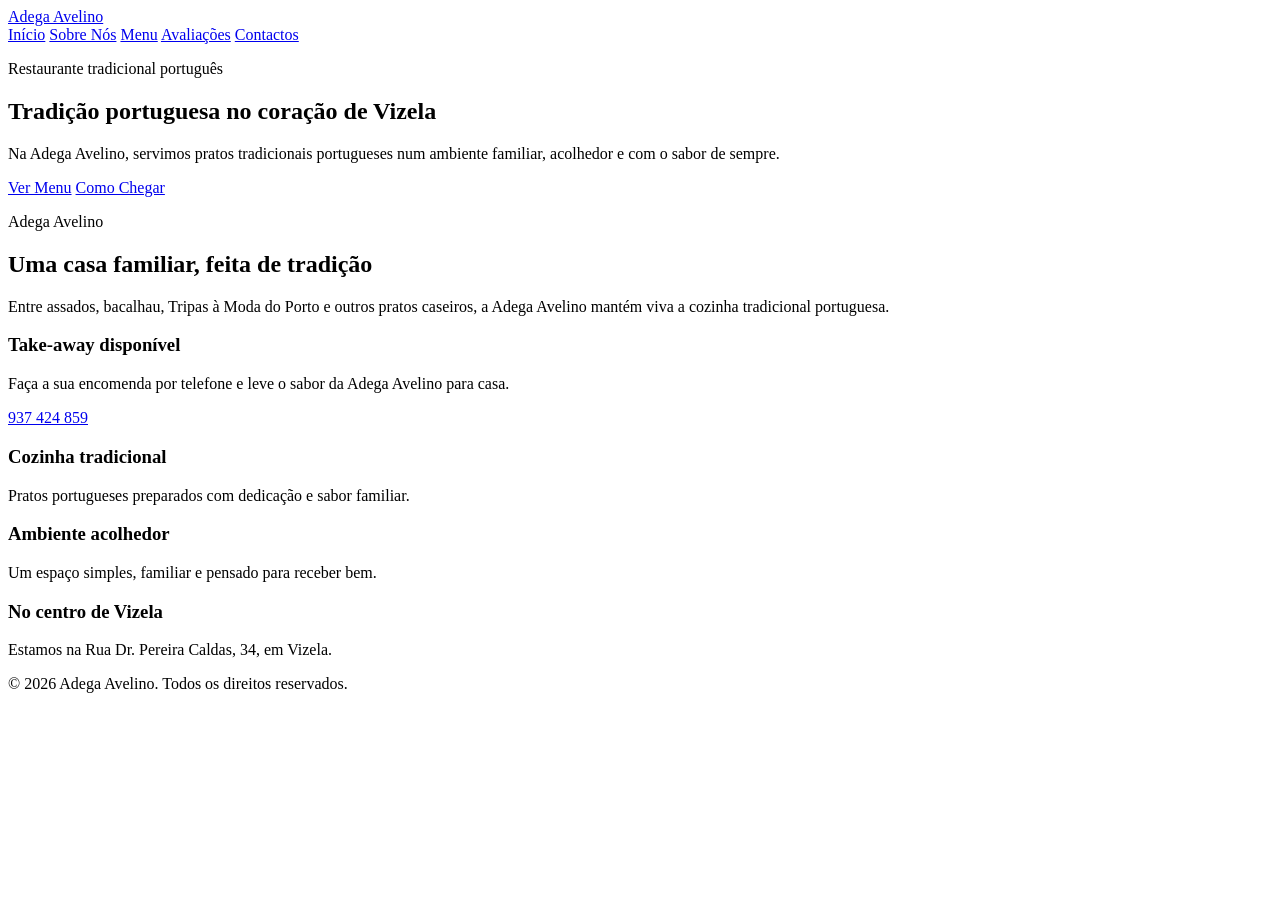
==== index.html @ 08f152f2 "Update index.html" ====
<!DOCTYPE html>
<html lang="pt">
<head>
  <meta charset="UTF-8" />
  <meta name="viewport" content="width=device-width, initial-scale=1.0" />

  <title>Adega Avelino | Restaurante Tradicional em Vizela</title>

  <meta
    name="description"
    content="Adega Avelino, restaurante tradicional português em Vizela. Cozinha familiar, assados, bacalhau, Tripas à Moda do Porto e take-away."
  />

  <link rel="stylesheet" href="assets/css/styles.css" />
</head>

<body>
  <header class="site-header">
    <a href="index.html" class="logo">Adega Avelino</a>

    <nav class="nav">
      <a href="index.html">Início</a>
      <a href="sobre.html">Sobre Nós</a>
      <a href="menu.html">Menu</a>
      <a href="avaliacoes.html">Avaliações</a>
      <a href="contactos.html">Contactos</a>
    </nav>
  </header>

  <main>
    <section class="hero">
      <div class="hero-content">
        <p class="eyebrow">Restaurante tradicional português</p>

        <h1>Tradição portuguesa no coração de Vizela</h1>

        <p>
          Na Adega Avelino, servimos pratos tradicionais portugueses num ambiente
          familiar, acolhedor e com o sabor de sempre.
        </p>

        <div class="hero-buttons">
          <a href="menu.html" class="btn btn-primary">Ver Menu</a>
          <a href="contactos.html" class="btn btn-secondary">Como Chegar</a>
        </div>
      </div>
    </section>

    <section class="section intro">
      <div>
        <p class="eyebrow dark">Adega Avelino</p>

        <h2>Uma casa familiar, feita de tradição</h2>

        <p>
          Entre assados, bacalhau, Tripas à Moda do Porto e outros pratos caseiros,
          a Adega Avelino mantém viva a cozinha tradicional portuguesa.
        </p>
      </div>

      <div class="info-card">
        <h3>Take-away disponível</h3>

        <p>
          Faça a sua encomenda por telefone e leve o sabor da Adega Avelino para casa.
        </p>

        <a href="tel:937424859">937 424 859</a>
      </div>
    </section>

    <section class="section highlights">
      <article>
        <h3>Cozinha tradicional</h3>
        <p>Pratos portugueses preparados com dedicação e sabor familiar.</p>
      </article>

      <article>
        <h3>Ambiente acolhedor</h3>
        <p>Um espaço simples, familiar e pensado para receber bem.</p>
      </article>

      <article>
        <h3>No centro de Vizela</h3>
        <p>Estamos na Rua Dr. Pereira Caldas, 34, em Vizela.</p>
      </article>
    </section>
  </main>

  <footer class="site-footer">
    <p>© 2026 Adega Avelino. Todos os direitos reservados.</p>
  </footer>
</body>
</html>
---- assets/css/styles.css ----

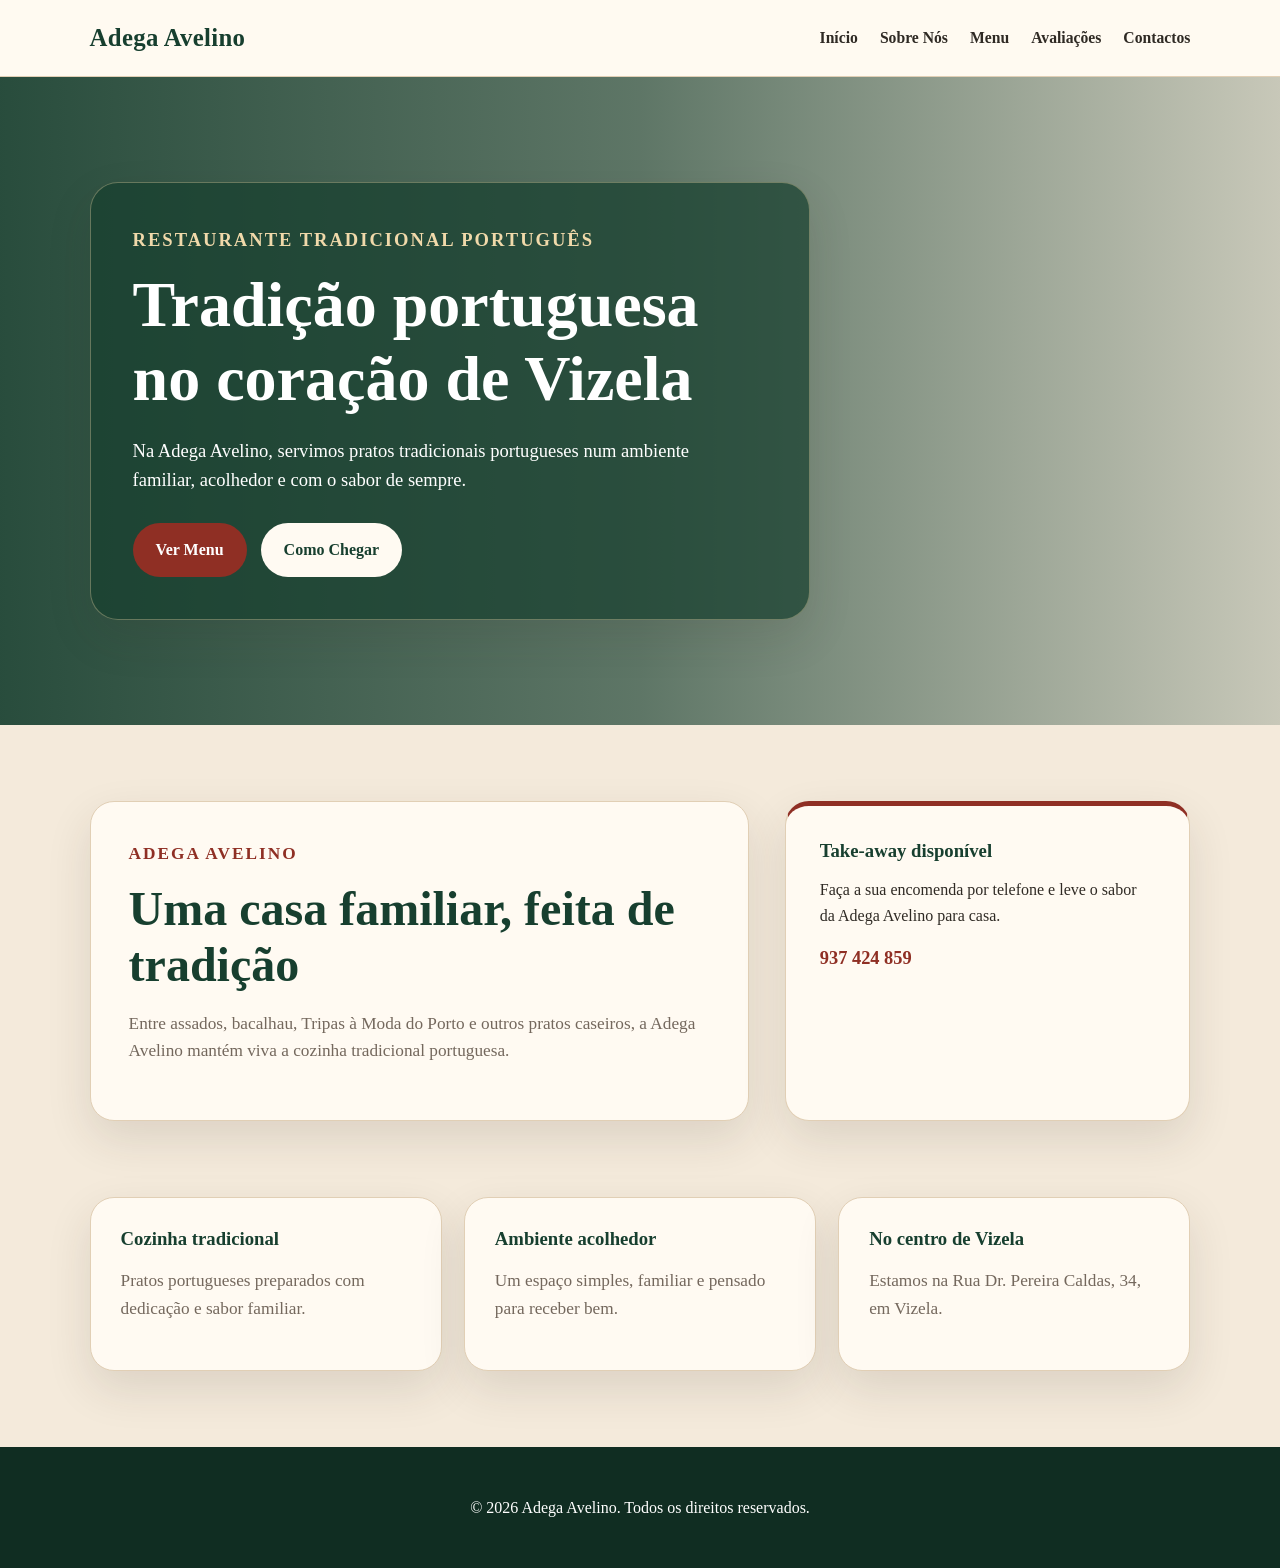
==== commit 77d35ec1: "Update index.html" ====
--- a/index.html
+++ b/index.html
@@ -29,7 +29,7 @@
 
   <main>
     <section class="hero">
-      <div class="hero-content">
+      <div class="hero-card">
         <p class="eyebrow">Restaurante tradicional português</p>
 
         <h1>Tradição portuguesa no coração de Vizela</h1>
@@ -47,7 +47,7 @@
     </section>
 
     <section class="section intro">
-      <div>
+      <div class="intro-text">
         <p class="eyebrow dark">Adega Avelino</p>
 
         <h2>Uma casa familiar, feita de tradição</h2>
--- a/assets/css/styles.css
+++ b/assets/css/styles.css
@@ -1 +1,328 @@
-
+:root {
+  --cream: #f4eadb;
+  --paper: #fffaf2;
+  --green: #173f2f;
+  --green-soft: #2f5c47;
+  --wine: #8f2f24;
+  --gold: #c89b4f;
+  --brown: #6b4f3a;
+  --text: #2f2a24;
+  --muted: #74685d;
+  --border: #e1cfb5;
+  --shadow: 0 18px 45px rgba(47, 42, 36, 0.12);
+}
+
+* {
+  box-sizing: border-box;
+}
+
+html {
+  scroll-behavior: smooth;
+}
+
+body {
+  margin: 0;
+  font-family: Georgia, "Times New Roman", serif;
+  background: var(--cream);
+  color: var(--text);
+  line-height: 1.6;
+}
+
+a {
+  color: inherit;
+}
+
+.site-header {
+  display: flex;
+  justify-content: space-between;
+  align-items: center;
+  gap: 28px;
+  padding: 18px 7%;
+  background: rgba(255, 250, 242, 0.96);
+  border-bottom: 1px solid var(--border);
+  position: sticky;
+  top: 0;
+  z-index: 20;
+  backdrop-filter: blur(8px);
+}
+
+.logo {
+  font-size: 1.55rem;
+  font-weight: bold;
+  color: var(--green);
+  text-decoration: none;
+  letter-spacing: 0.3px;
+}
+
+.nav {
+  display: flex;
+  align-items: center;
+  gap: 22px;
+  flex-wrap: wrap;
+}
+
+.nav a {
+  text-decoration: none;
+  color: var(--text);
+  font-size: 0.98rem;
+  font-weight: bold;
+}
+
+.nav a:hover {
+  color: var(--wine);
+}
+
+.hero {
+  min-height: 72vh;
+  display: flex;
+  align-items: center;
+  padding: 80px 7%;
+  background:
+    linear-gradient(90deg, rgba(23, 63, 47, 0.92), rgba(23, 63, 47, 0.68), rgba(23, 63, 47, 0.2)),
+    url("../images/hero.jpg");
+  background-size: cover;
+  background-position: center;
+  color: white;
+}
+
+.hero-card {
+  max-width: 720px;
+  background: rgba(23, 63, 47, 0.72);
+  border: 1px solid rgba(240, 217, 170, 0.35);
+  border-radius: 28px;
+  padding: 42px;
+  box-shadow: var(--shadow);
+}
+
+.eyebrow {
+  text-transform: uppercase;
+  letter-spacing: 2px;
+  font-size: 0.82rem;
+  margin: 0 0 14px;
+  color: #f0d9aa;
+  font-weight: bold;
+}
+
+.eyebrow.dark {
+  color: var(--wine);
+}
+
+h1,
+h2,
+h3 {
+  line-height: 1.15;
+  margin-top: 0;
+}
+
+h1 {
+  font-size: clamp(2.4rem, 5vw, 4.8rem);
+  margin-bottom: 20px;
+}
+
+h2 {
+  font-size: clamp(1.8rem, 4vw, 3rem);
+  color: var(--green);
+  margin-bottom: 18px;
+}
+
+h3 {
+  color: var(--green);
+  margin-bottom: 10px;
+}
+
+.hero p {
+  font-size: 1.16rem;
+  max-width: 620px;
+}
+
+.hero-buttons {
+  display: flex;
+  gap: 14px;
+  flex-wrap: wrap;
+  margin-top: 28px;
+}
+
+.btn {
+  display: inline-block;
+  padding: 13px 22px;
+  border-radius: 999px;
+  text-decoration: none;
+  font-weight: bold;
+  border: 1px solid transparent;
+}
+
+.btn-primary {
+  background: var(--wine);
+  color: white;
+}
+
+.btn-primary:hover {
+  background: #73251d;
+}
+
+.btn-secondary {
+  background: var(--paper);
+  color: var(--green);
+}
+
+.btn-secondary:hover {
+  border-color: var(--gold);
+}
+
+.section {
+  padding: 76px 7%;
+}
+
+.intro {
+  display: grid;
+  grid-template-columns: 1.3fr 0.8fr;
+  gap: 36px;
+  align-items: stretch;
+}
+
+.intro-text,
+.info-card,
+.highlights article,
+.story-card,
+.value-card {
+  background: var(--paper);
+  border: 1px solid var(--border);
+  border-radius: 24px;
+  box-shadow: var(--shadow);
+}
+
+.intro-text {
+  padding: 38px;
+}
+
+.intro-text p,
+.content-page p,
+.story-card p,
+.value-card p,
+.highlights p {
+  color: var(--muted);
+  font-size: 1.08rem;
+}
+
+.info-card {
+  padding: 34px;
+  border-top: 5px solid var(--wine);
+}
+
+.info-card a {
+  color: var(--wine);
+  font-weight: bold;
+  text-decoration: none;
+  font-size: 1.15rem;
+}
+
+.highlights {
+  display: grid;
+  grid-template-columns: repeat(3, 1fr);
+  gap: 22px;
+  padding-top: 0;
+}
+
+.highlights article {
+  padding: 30px;
+}
+
+.page-hero {
+  padding: 88px 7%;
+  background:
+    linear-gradient(rgba(23, 63, 47, 0.9), rgba(23, 63, 47, 0.9)),
+    url("../images/hero.jpg");
+  background-size: cover;
+  background-position: center;
+  color: white;
+}
+
+.page-hero h1 {
+  margin-bottom: 18px;
+  max-width: 820px;
+}
+
+.page-hero p {
+  max-width: 720px;
+  font-size: 1.15rem;
+}
+
+.content-page {
+  max-width: 1100px;
+}
+
+.story-layout {
+  display: grid;
+  grid-template-columns: 1.1fr 0.9fr;
+  gap: 28px;
+  align-items: start;
+}
+
+.story-card {
+  padding: 40px;
+}
+
+.values-grid {
+  display: grid;
+  gap: 20px;
+}
+
+.value-card {
+  padding: 28px;
+}
+
+.quote-section {
+  background: var(--green);
+  color: white;
+  text-align: center;
+  padding: 70px 7%;
+}
+
+.quote-section blockquote {
+  max-width: 900px;
+  margin: 0 auto;
+  font-size: clamp(1.5rem, 3vw, 2.4rem);
+  line-height: 1.35;
+  color: #fff7e8;
+}
+
+.site-footer {
+  padding: 32px 7%;
+  background: #102d22;
+  color: white;
+  text-align: center;
+}
+
+@media (max-width: 850px) {
+  .site-header {
+    align-items: flex-start;
+    flex-direction: column;
+  }
+
+  .nav {
+    gap: 12px 16px;
+  }
+
+  .hero {
+    min-height: auto;
+    padding: 58px 6%;
+  }
+
+  .hero-card {
+    padding: 30px;
+  }
+
+  .intro,
+  .highlights,
+  .story-layout {
+    grid-template-columns: 1fr;
+  }
+
+  .section {
+    padding: 56px 6%;
+  }
+
+  .page-hero {
+    padding: 64px 6%;
+  }
+}
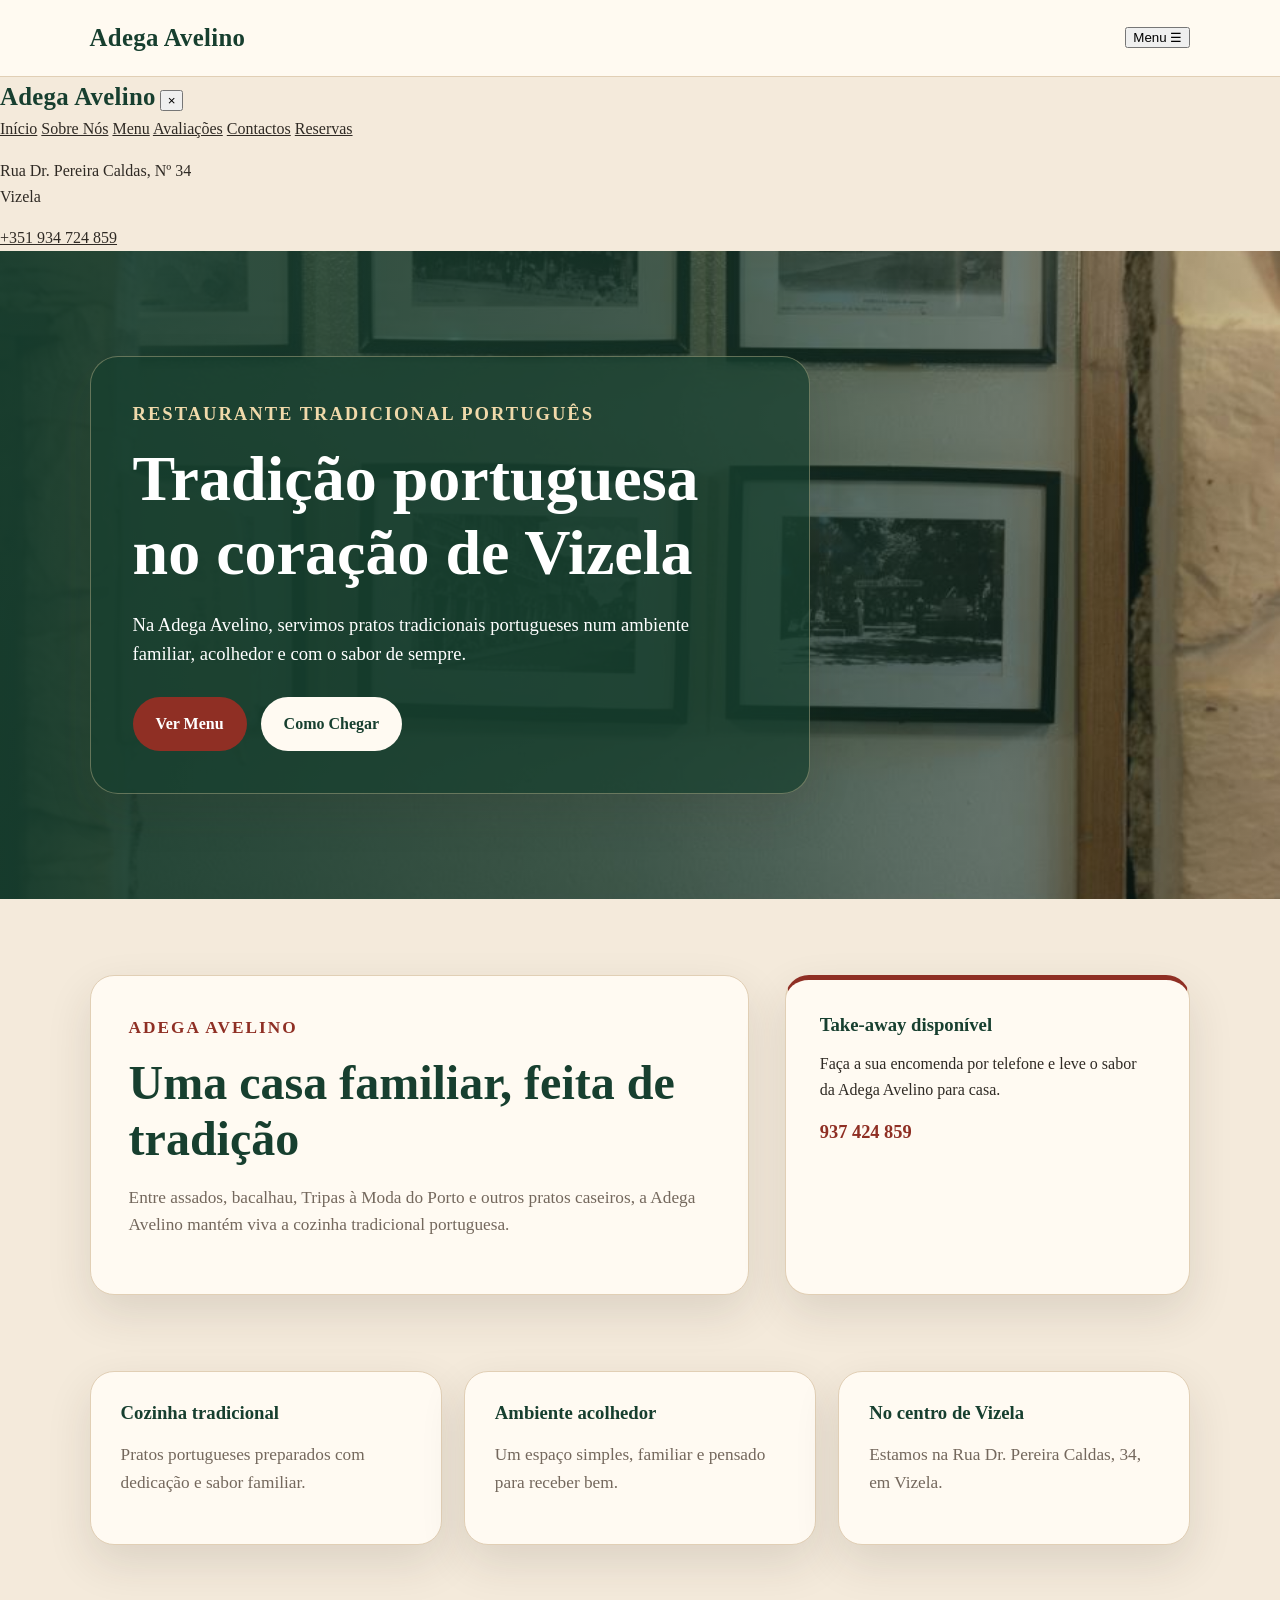
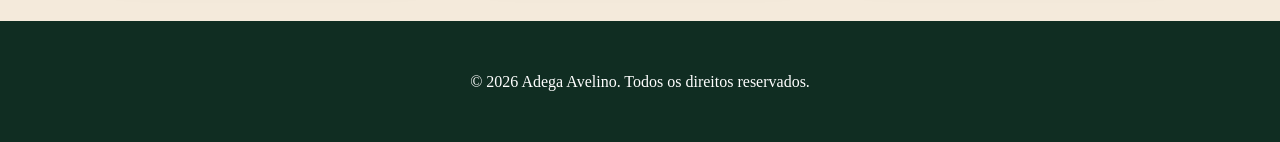
==== commit e28616a0: "Update index.html" ====
--- a/index.html
+++ b/index.html
@@ -16,16 +16,39 @@
 
 <body>
   <header class="site-header">
-    <a href="index.html" class="logo">Adega Avelino</a>
+  <a href="index.html" class="logo">Adega Avelino</a>
 
-    <nav class="nav">
+  <button class="menu-toggle" type="button" aria-label="Abrir menu">
+    <span>Menu</span>
+    <span class="menu-icon">☰</span>
+  </button>
+</header>
+
+<div class="menu-overlay" id="menuOverlay">
+  <div class="menu-panel">
+    <div class="menu-panel-header">
+      <a href="index.html" class="logo">Adega Avelino</a>
+
+      <button class="menu-close" type="button" aria-label="Fechar menu">
+        ×
+      </button>
+    </div>
+
+    <nav class="overlay-nav">
       <a href="index.html">Início</a>
       <a href="sobre.html">Sobre Nós</a>
       <a href="menu.html">Menu</a>
       <a href="avaliacoes.html">Avaliações</a>
       <a href="contactos.html">Contactos</a>
+      <a href="contactos.html">Reservas</a>
     </nav>
-  </header>
+
+    <div class="menu-panel-footer">
+      <p>Rua Dr. Pereira Caldas, Nº 34<br>Vizela</p>
+      <a href="tel:+351934724859">+351 934 724 859</a>
+    </div>
+  </div>
+</div>
 
   <main>
     <section class="hero">
--- a/assets/css/styles.css
+++ b/assets/css/styles.css
@@ -79,7 +79,7 @@
   padding: 80px 7%;
   background:
     linear-gradient(90deg, rgba(23, 63, 47, 0.92), rgba(23, 63, 47, 0.68), rgba(23, 63, 47, 0.2)),
-    url("../images/hero.jpg");
+    url("../images/foto_adega.jpeg");
   background-size: cover;
   background-position: center;
   color: white;
@@ -228,13 +228,25 @@
 }
 
 .page-hero {
-  padding: 88px 7%;
+  min-height: 48vh;
+  display: flex;
+  align-items: center;
+  padding: 70px 7%;
   background:
-    linear-gradient(rgba(23, 63, 47, 0.9), rgba(23, 63, 47, 0.9)),
-    url("../images/hero.jpg");
+    linear-gradient(90deg, rgba(23, 63, 47, 0.92), rgba(23, 63, 47, 0.68), rgba(23, 63, 47, 0.2)),
+    url("../images/foto_adega.jpeg");
   background-size: cover;
   background-position: center;
   color: white;
+}
+
+.page-hero-card {
+  max-width: 760px;
+  background: rgba(23, 63, 47, 0.72);
+  border: 1px solid rgba(240, 217, 170, 0.35);
+  border-radius: 28px;
+  padding: 38px;
+  box-shadow: var(--shadow);
 }
 
 .page-hero h1 {
@@ -323,6 +335,406 @@
   }
 
   .page-hero {
-    padding: 64px 6%;
-  }
-}
+  min-height: auto;
+  padding: 56px 6%;
+}
+
+.page-hero-card {
+  padding: 30px;
+}
+}
+
+.menu-intro {
+  display: grid;
+  grid-template-columns: 1.3fr 0.8fr;
+  gap: 36px;
+  align-items: stretch;
+}
+
+.menu-grid-section {
+  display: grid;
+  grid-template-columns: repeat(3, 1fr);
+  gap: 22px;
+  padding-top: 0;
+}
+
+.menu-card {
+  background: var(--paper);
+  border: 1px solid var(--border);
+  border-radius: 24px;
+  padding: 30px;
+  box-shadow: var(--shadow);
+}
+
+.menu-card.featured {
+  grid-column: span 3;
+  background:
+    linear-gradient(rgba(255, 250, 242, 0.94), rgba(255, 250, 242, 0.94)),
+    url("../images/foto_adega.jpeg");
+  background-size: cover;
+  background-position: center;
+  border-top: 5px solid var(--wine);
+}
+
+.menu-card p {
+  color: var(--muted);
+  font-size: 1.06rem;
+}
+
+@media (max-width: 850px) {
+  .menu-intro,
+  .menu-grid-section {
+    grid-template-columns: 1fr;
+  }
+
+  .menu-card.featured {
+    grid-column: span 1;
+  }
+}
+
+.contact-intro {
+  display: grid;
+  grid-template-columns: 1.3fr 0.8fr;
+  gap: 36px;
+  align-items: stretch;
+}
+
+.contact-grid-section {
+  display: grid;
+  grid-template-columns: repeat(3, 1fr);
+  gap: 22px;
+  padding-top: 0;
+}
+
+.contact-card,
+.hours-card,
+.takeaway-card {
+  background: var(--paper);
+  border: 1px solid var(--border);
+  border-radius: 24px;
+  padding: 30px;
+  box-shadow: var(--shadow);
+}
+
+.contact-card a,
+.hours-card a,
+.takeaway-card a {
+  color: var(--wine);
+  font-weight: bold;
+  text-decoration: none;
+}
+
+.contact-card .btn,
+.takeaway-card .btn {
+  margin-top: 14px;
+}
+
+.contact-card .btn-primary,
+.takeaway-card .btn-primary {
+  color: white;
+}
+
+.contact-card .btn-secondary {
+  background: var(--cream);
+  color: var(--green);
+}
+
+.hours-section {
+  display: grid;
+  grid-template-columns: 1.2fr 0.8fr;
+  gap: 22px;
+  padding-top: 0;
+}
+
+.hours-grid {
+  display: grid;
+  grid-template-columns: 170px 1fr;
+  gap: 12px 24px;
+  margin-top: 26px;
+}
+
+.hours-grid span {
+  color: var(--muted);
+}
+
+.hours-grid strong {
+  color: var(--green);
+}
+
+.takeaway-card {
+  border-top: 5px solid var(--wine);
+}
+
+.takeaway-card p,
+.contact-card p {
+  color: var(--muted);
+  font-size: 1.06rem;
+}
+
+@media (max-width: 850px) {
+  .contact-intro,
+  .contact-grid-section,
+  .hours-section {
+    grid-template-columns: 1fr;
+  }
+
+  .hours-grid {
+    grid-template-columns: 1fr;
+  }
+}
+
+.contact-clean {
+  display: grid;
+  grid-template-columns: 1.25fr 0.75fr;
+  gap: 28px;
+  align-items: stretch;
+}
+
+.contact-main-card,
+.contact-side-card,
+.hours-clean-card {
+  background: var(--paper);
+  border: 1px solid var(--border);
+  border-radius: 24px;
+  padding: 34px;
+  box-shadow: var(--shadow);
+}
+
+.contact-main-card h2,
+.hours-clean-card h2 {
+  margin-bottom: 28px;
+}
+
+.contact-list {
+  display: grid;
+  gap: 22px;
+}
+
+.contact-list div {
+  display: grid;
+  grid-template-columns: 130px 1fr;
+  gap: 24px;
+  padding-bottom: 18px;
+  border-bottom: 1px solid var(--border);
+}
+
+.contact-list div:last-child {
+  border-bottom: 0;
+}
+
+.contact-list span,
+.hours-list span {
+  color: var(--muted);
+}
+
+.contact-list strong,
+.hours-list strong {
+  color: var(--green);
+  font-size: 1.05rem;
+}
+
+.contact-list a,
+.contact-side-card a {
+  color: var(--wine);
+  text-decoration: none;
+  font-weight: bold;
+}
+
+.contact-actions {
+  display: flex;
+  gap: 14px;
+  flex-wrap: wrap;
+  margin-top: 30px;
+}
+
+.contact-side-card {
+  border-top: 5px solid var(--wine);
+}
+
+.contact-side-card p {
+  color: var(--muted);
+  font-size: 1.06rem;
+}
+
+.hours-clean-section {
+  padding-top: 0;
+}
+
+.hours-clean-card {
+  max-width: 950px;
+  margin: 0 auto;
+}
+
+.hours-list {
+  display: grid;
+  gap: 0;
+}
+
+.hours-list div {
+  display: grid;
+  grid-template-columns: 190px 1fr;
+  gap: 24px;
+  padding: 15px 0;
+  border-bottom: 1px solid var(--border);
+}
+
+.hours-list div:last-child {
+  border-bottom: 0;
+}
+
+@media (max-width: 850px) {
+  .contact-clean {
+    grid-template-columns: 1fr;
+  }
+
+  .contact-list div,
+  .hours-list div {
+    grid-template-columns: 1fr;
+    gap: 4px;
+  }
+
+  .contact-main-card,
+  .contact-side-card,
+  .hours-clean-card {
+    padding: 28px;
+  }
+}
+.reviews-intro {
+  display: grid;
+  grid-template-columns: 1.3fr 0.7fr;
+  gap: 28px;
+  align-items: stretch;
+}
+
+.review-score-card,
+.review-card,
+.reviews-note {
+  background: var(--paper);
+  border: 1px solid var(--border);
+  border-radius: 24px;
+  padding: 30px;
+  box-shadow: var(--shadow);
+}
+
+.review-score-card {
+  border-top: 5px solid var(--wine);
+}
+
+.stars {
+  display: inline-block;
+  color: var(--gold);
+  letter-spacing: 3px;
+  font-size: 1.4rem;
+  margin-bottom: 12px;
+}
+
+.stars.small {
+  font-size: 1rem;
+  margin-bottom: 10px;
+}
+
+.reviews-grid-section {
+  display: grid;
+  grid-template-columns: repeat(3, 1fr);
+  gap: 22px;
+  padding-top: 0;
+}
+
+.review-card p,
+.review-score-card p,
+.reviews-note p {
+  color: var(--muted);
+  font-size: 1.06rem;
+}
+
+.review-card strong {
+  color: var(--green);
+}
+
+.reviews-note-section {
+  padding-top: 0;
+}
+
+.reviews-note {
+  max-width: 900px;
+  margin: 0 auto;
+  text-align: center;
+}
+
+@media (max-width: 850px) {
+  .reviews-intro,
+  .reviews-grid-section {
+    grid-template-columns: 1fr;
+  }
+}
+
+/* Avaliações */
+
+.review-score-card,
+.review-card,
+.reviews-note {
+  background: var(--paper);
+  border: 1px solid var(--border);
+  border-radius: 24px;
+  padding: 30px;
+  box-shadow: var(--shadow);
+}
+
+.stars {
+  display: inline-block;
+  color: var(--gold);
+  letter-spacing: 3px;
+  font-size: 1.4rem;
+  margin-bottom: 12px;
+}
+
+.stars.small {
+  font-size: 1rem;
+  margin-bottom: 10px;
+}
+
+.reviews-intro {
+  display: grid;
+  grid-template-columns: 1.3fr 0.7fr;
+  gap: 28px;
+  align-items: stretch;
+}
+
+.reviews-grid-section {
+  display: grid;
+  grid-template-columns: repeat(3, 1fr);
+  gap: 22px;
+  padding-top: 0;
+}
+
+.review-score-card {
+  border-top: 5px solid var(--wine);
+}
+
+.review-card p,
+.review-score-card p,
+.reviews-note p {
+  color: var(--muted);
+  font-size: 1.06rem;
+}
+
+.review-card strong {
+  color: var(--green);
+}
+
+.reviews-note-section {
+  padding-top: 0;
+}
+
+.reviews-note {
+  max-width: 900px;
+  margin: 0 auto;
+  text-align: center;
+}
+
+@media (max-width: 850px) {
+  .reviews-intro,
+  .reviews-grid-section {
+    grid-template-columns: 1fr;
+  }
+}
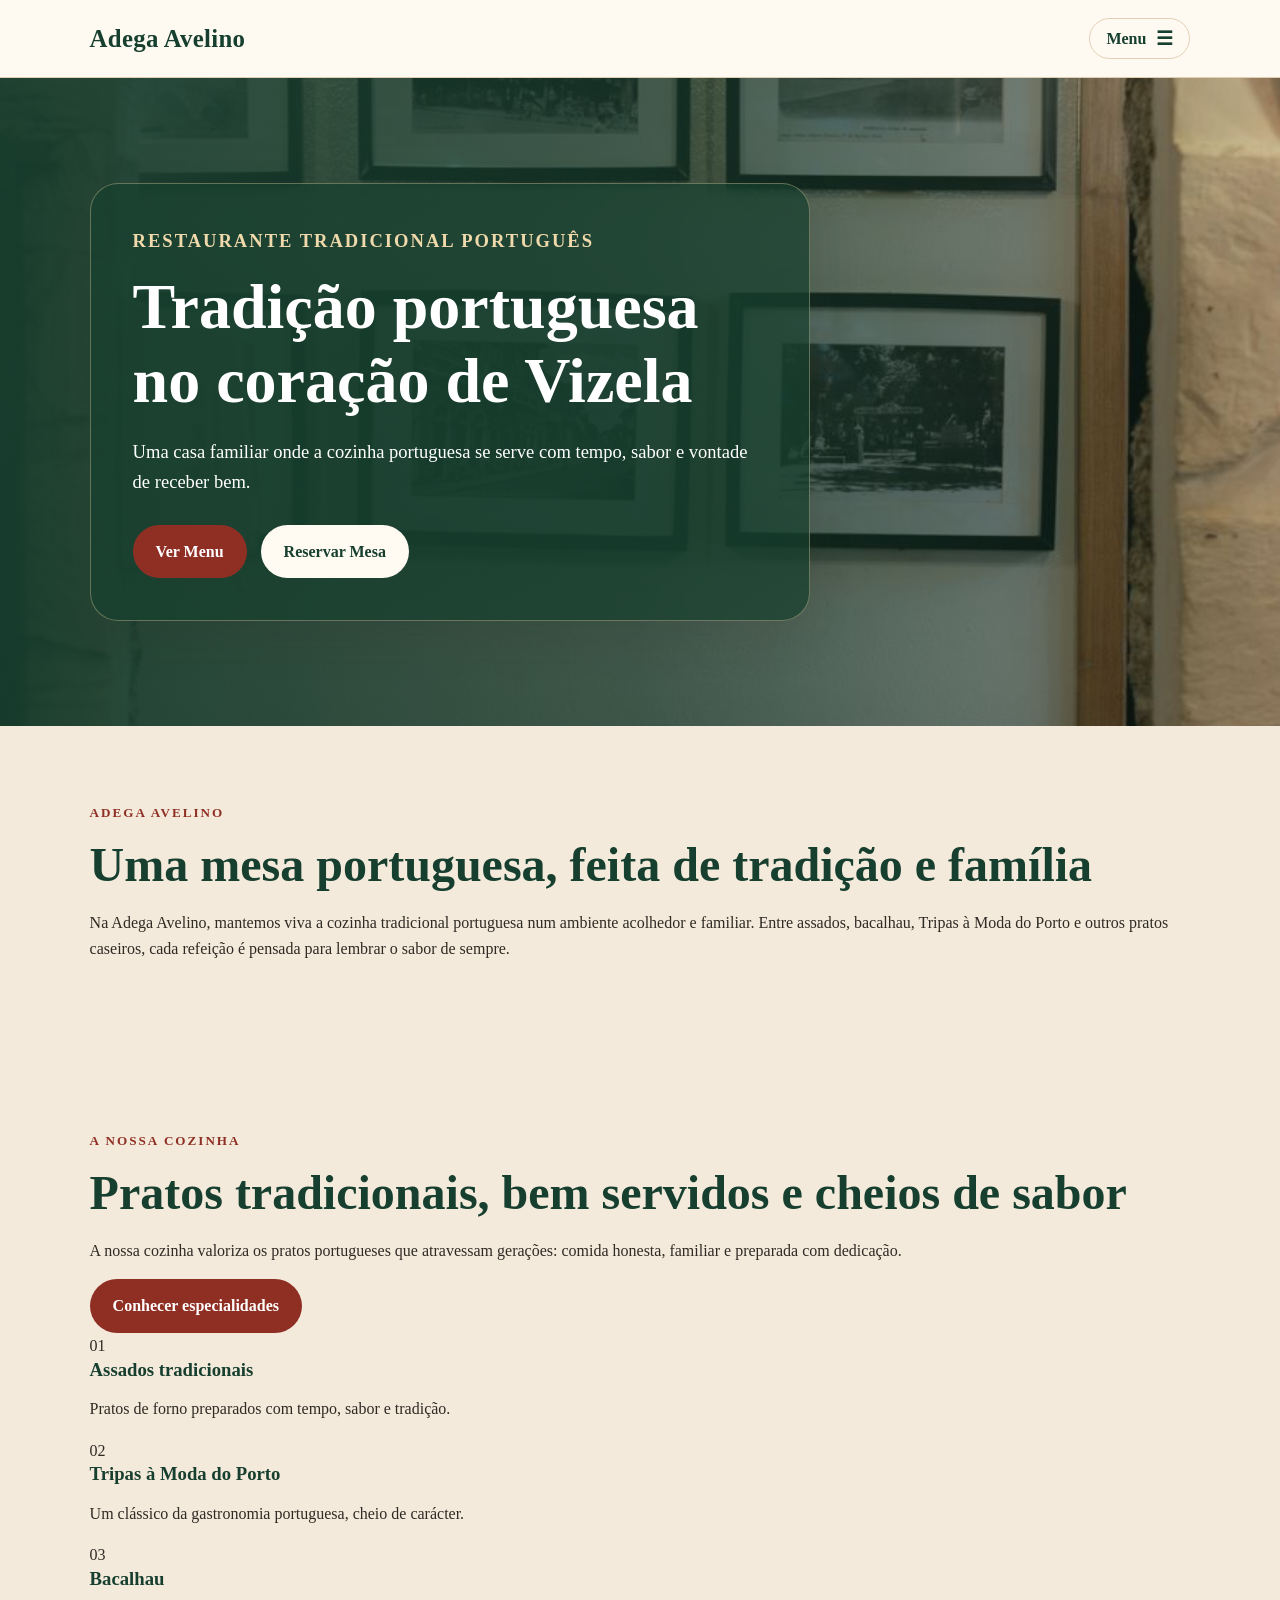
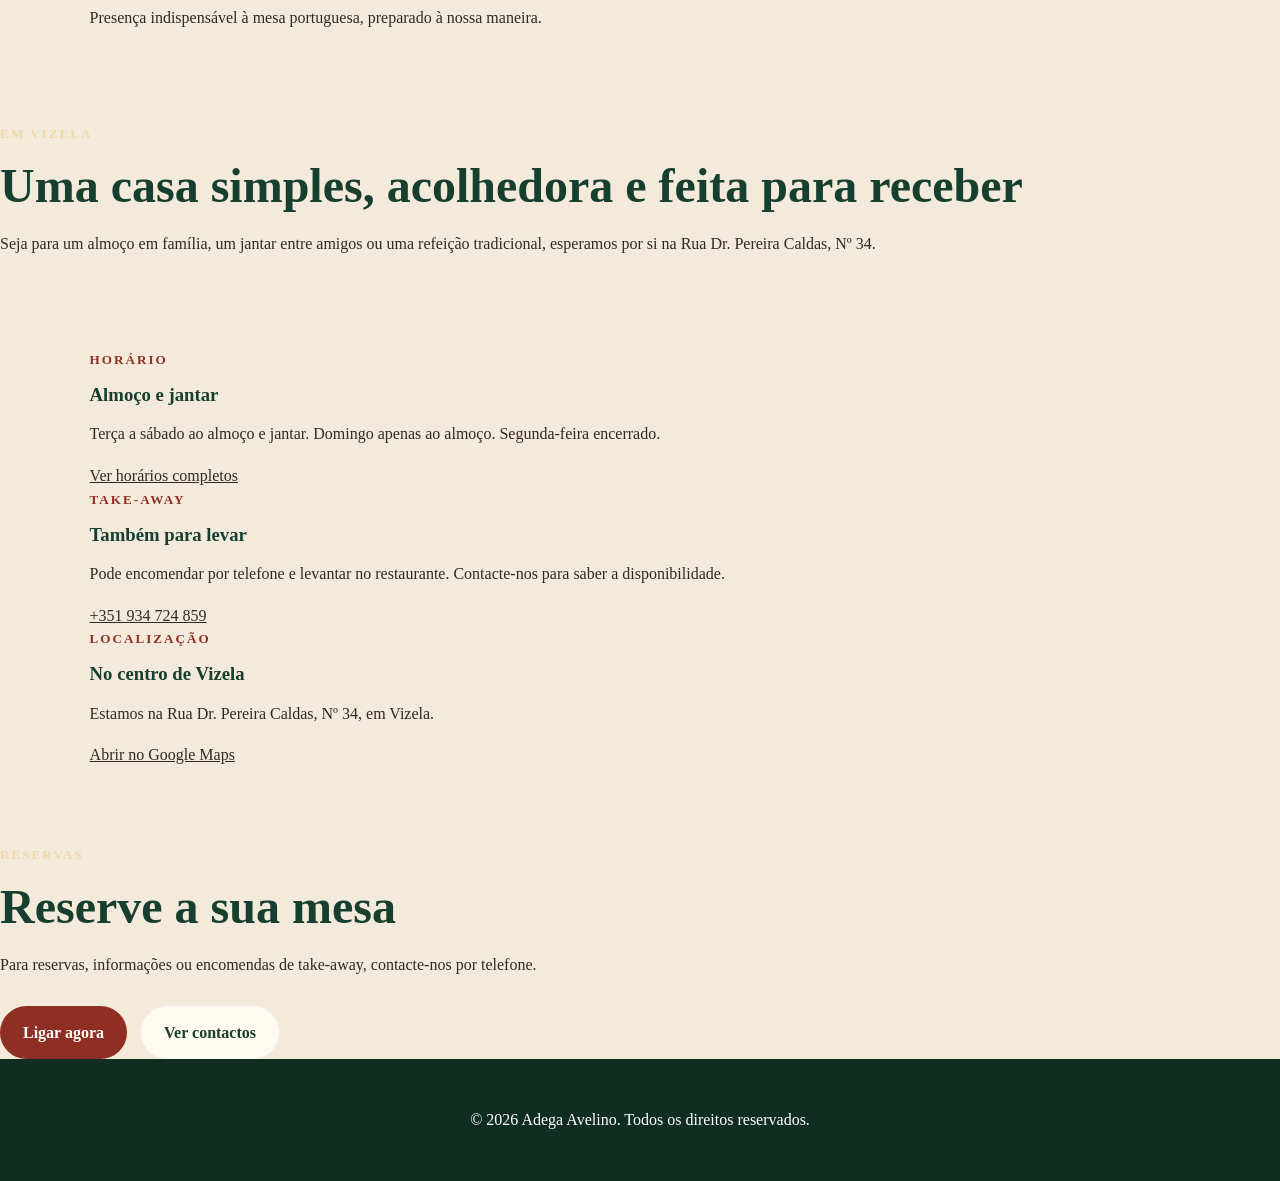
==== commit 963ff49f: "Update index.html" ====
--- a/index.html
+++ b/index.html
@@ -16,102 +16,177 @@
 
 <body>
   <header class="site-header">
-  <a href="index.html" class="logo">Adega Avelino</a>
+    <a href="index.html" class="logo">Adega Avelino</a>
 
-  <button class="menu-toggle" type="button" aria-label="Abrir menu">
-    <span>Menu</span>
-    <span class="menu-icon">☰</span>
-  </button>
-</header>
+    <button class="menu-toggle" type="button" aria-label="Abrir menu">
+      <span>Menu</span>
+      <span class="menu-icon">☰</span>
+    </button>
+  </header>
 
-<div class="menu-overlay" id="menuOverlay">
-  <div class="menu-panel">
-    <div class="menu-panel-header">
-      <a href="index.html" class="logo">Adega Avelino</a>
+  <div class="menu-overlay" id="menuOverlay">
+    <div class="menu-panel">
+      <div class="menu-panel-header">
+        <a href="index.html" class="logo">Adega Avelino</a>
 
-      <button class="menu-close" type="button" aria-label="Fechar menu">
-        ×
-      </button>
-    </div>
+        <button class="menu-close" type="button" aria-label="Fechar menu">
+          ×
+        </button>
+      </div>
 
-    <nav class="overlay-nav">
-      <a href="index.html">Início</a>
-      <a href="sobre.html">Sobre Nós</a>
-      <a href="menu.html">Menu</a>
-      <a href="avaliacoes.html">Avaliações</a>
-      <a href="contactos.html">Contactos</a>
-      <a href="contactos.html">Reservas</a>
-    </nav>
+      <nav class="overlay-nav">
+        <a href="index.html">Início</a>
+        <a href="sobre.html">Sobre Nós</a>
+        <a href="menu.html">Menu</a>
+        <a href="avaliacoes.html">Avaliações</a>
+        <a href="contactos.html">Contactos</a>
+        <a href="contactos.html">Reservas</a>
+      </nav>
 
-    <div class="menu-panel-footer">
-      <p>Rua Dr. Pereira Caldas, Nº 34<br>Vizela</p>
-      <a href="tel:+351934724859">+351 934 724 859</a>
+      <div class="menu-panel-footer">
+        <p>Rua Dr. Pereira Caldas, Nº 34<br>Vizela</p>
+        <a href="tel:+351934724859">+351 934 724 859</a>
+      </div>
     </div>
   </div>
-</div>
 
   <main>
-    <section class="hero">
+    <section class="hero home-hero">
       <div class="hero-card">
         <p class="eyebrow">Restaurante tradicional português</p>
 
         <h1>Tradição portuguesa no coração de Vizela</h1>
 
         <p>
-          Na Adega Avelino, servimos pratos tradicionais portugueses num ambiente
-          familiar, acolhedor e com o sabor de sempre.
+          Uma casa familiar onde a cozinha portuguesa se serve com tempo,
+          sabor e vontade de receber bem.
         </p>
 
         <div class="hero-buttons">
           <a href="menu.html" class="btn btn-primary">Ver Menu</a>
-          <a href="contactos.html" class="btn btn-secondary">Como Chegar</a>
+          <a href="contactos.html" class="btn btn-secondary">Reservar Mesa</a>
         </div>
       </div>
     </section>
 
-    <section class="section intro">
-      <div class="intro-text">
+    <section class="section home-opening">
+      <div class="home-opening-text">
         <p class="eyebrow dark">Adega Avelino</p>
-
-        <h2>Uma casa familiar, feita de tradição</h2>
-
-        <p>
-          Entre assados, bacalhau, Tripas à Moda do Porto e outros pratos caseiros,
-          a Adega Avelino mantém viva a cozinha tradicional portuguesa.
-        </p>
+        <h2>Uma mesa portuguesa, feita de tradição e família</h2>
       </div>
 
-      <div class="info-card">
-        <h3>Take-away disponível</h3>
-
+      <div class="home-opening-copy">
         <p>
-          Faça a sua encomenda por telefone e leve o sabor da Adega Avelino para casa.
+          Na Adega Avelino, mantemos viva a cozinha tradicional portuguesa
+          num ambiente acolhedor e familiar. Entre assados, bacalhau,
+          Tripas à Moda do Porto e outros pratos caseiros, cada refeição
+          é pensada para lembrar o sabor de sempre.
         </p>
-
-        <a href="tel:937424859">937 424 859</a>
       </div>
     </section>
 
-    <section class="section highlights">
-      <article>
-        <h3>Cozinha tradicional</h3>
-        <p>Pratos portugueses preparados com dedicação e sabor familiar.</p>
+    <section class="section home-feature">
+      <div class="home-feature-card">
+        <p class="eyebrow dark">A nossa cozinha</p>
+        <h2>Pratos tradicionais, bem servidos e cheios de sabor</h2>
+        <p>
+          A nossa cozinha valoriza os pratos portugueses que atravessam gerações:
+          comida honesta, familiar e preparada com dedicação.
+        </p>
+
+        <a href="menu.html" class="btn btn-primary">Conhecer especialidades</a>
+      </div>
+
+      <div class="home-specialties">
+        <article>
+          <span>01</span>
+          <h3>Assados tradicionais</h3>
+          <p>Pratos de forno preparados com tempo, sabor e tradição.</p>
+        </article>
+
+        <article>
+          <span>02</span>
+          <h3>Tripas à Moda do Porto</h3>
+          <p>Um clássico da gastronomia portuguesa, cheio de carácter.</p>
+        </article>
+
+        <article>
+          <span>03</span>
+          <h3>Bacalhau</h3>
+          <p>Presença indispensável à mesa portuguesa, preparado à nossa maneira.</p>
+        </article>
+      </div>
+    </section>
+
+    <section class="home-banner">
+      <div>
+        <p class="eyebrow">Em Vizela</p>
+        <h2>Uma casa simples, acolhedora e feita para receber</h2>
+        <p>
+          Seja para um almoço em família, um jantar entre amigos ou uma refeição
+          tradicional, esperamos por si na Rua Dr. Pereira Caldas, Nº 34.
+        </p>
+      </div>
+    </section>
+
+    <section class="section home-info">
+      <article class="home-info-card">
+        <p class="eyebrow dark">Horário</p>
+        <h3>Almoço e jantar</h3>
+        <p>
+          Terça a sábado ao almoço e jantar. Domingo apenas ao almoço.
+          Segunda-feira encerrado.
+        </p>
+        <a href="contactos.html">Ver horários completos</a>
       </article>
 
-      <article>
-        <h3>Ambiente acolhedor</h3>
-        <p>Um espaço simples, familiar e pensado para receber bem.</p>
+      <article class="home-info-card">
+        <p class="eyebrow dark">Take-away</p>
+        <h3>Também para levar</h3>
+        <p>
+          Pode encomendar por telefone e levantar no restaurante.
+          Contacte-nos para saber a disponibilidade.
+        </p>
+        <a href="tel:+351934724859">+351 934 724 859</a>
       </article>
 
-      <article>
+      <article class="home-info-card">
+        <p class="eyebrow dark">Localização</p>
         <h3>No centro de Vizela</h3>
-        <p>Estamos na Rua Dr. Pereira Caldas, 34, em Vizela.</p>
+        <p>
+          Estamos na Rua Dr. Pereira Caldas, Nº 34, em Vizela.
+        </p>
+        <a
+          href="https://maps.app.goo.gl/jkGXT7H3oTZgTaAMA"
+          target="_blank"
+          rel="noopener noreferrer"
+        >
+          Abrir no Google Maps
+        </a>
       </article>
+    </section>
+
+    <section class="home-final-cta">
+      <div>
+        <p class="eyebrow">Reservas</p>
+        <h2>Reserve a sua mesa</h2>
+        <p>
+          Para reservas, informações ou encomendas de take-away,
+          contacte-nos por telefone.
+        </p>
+
+        <div class="hero-buttons">
+          <a href="tel:+351934724859" class="btn btn-primary">Ligar agora</a>
+          <a href="contactos.html" class="btn btn-secondary">Ver contactos</a>
+        </div>
+      </div>
     </section>
   </main>
 
   <footer class="site-footer">
     <p>© 2026 Adega Avelino. Todos os direitos reservados.</p>
   </footer>
+
+  <script src="assets/js/main.js"></script>
 </body>
 </html>
--- a/assets/css/styles.css
+++ b/assets/css/styles.css
@@ -42,7 +42,7 @@
   border-bottom: 1px solid var(--border);
   position: sticky;
   top: 0;
-  z-index: 20;
+  z-index: 50;
   backdrop-filter: blur(8px);
 }
 
@@ -54,22 +54,126 @@
   letter-spacing: 0.3px;
 }
 
-.nav {
+.menu-toggle {
+  display: inline-flex;
+  align-items: center;
+  gap: 10px;
+  background: transparent;
+  border: 1px solid var(--border);
+  border-radius: 999px;
+  padding: 10px 16px;
+  color: var(--green);
+  font-family: Georgia, "Times New Roman", serif;
+  font-size: 1rem;
+  font-weight: bold;
+  cursor: pointer;
+}
+
+.menu-toggle:hover {
+  border-color: var(--gold);
+  color: var(--wine);
+}
+
+.menu-icon {
+  font-size: 1.2rem;
+  line-height: 1;
+}
+
+.menu-overlay {
+  position: fixed;
+  inset: 0;
+  background: rgba(16, 45, 34, 0.62);
+  z-index: 100;
+  opacity: 0;
+  visibility: hidden;
+  transition: opacity 0.25s ease, visibility 0.25s ease;
+}
+
+.menu-overlay.is-open {
+  opacity: 1;
+  visibility: visible;
+}
+
+.menu-panel {
+  width: min(420px, 90vw);
+  height: 100%;
+  margin-left: auto;
+  background: var(--paper);
+  border-left: 1px solid var(--border);
+  padding: 28px;
+  display: flex;
+  flex-direction: column;
+  transform: translateX(100%);
+  transition: transform 0.28s ease;
+  box-shadow: -20px 0 50px rgba(16, 45, 34, 0.2);
+}
+
+.menu-overlay.is-open .menu-panel {
+  transform: translateX(0);
+}
+
+.menu-panel-header {
   display: flex;
   align-items: center;
-  gap: 22px;
-  flex-wrap: wrap;
-}
-
-.nav a {
+  justify-content: space-between;
+  gap: 16px;
+  padding-bottom: 26px;
+  border-bottom: 1px solid var(--border);
+}
+
+.menu-close {
+  width: 42px;
+  height: 42px;
+  border-radius: 999px;
+  border: 1px solid var(--border);
+  background: var(--cream);
+  color: var(--green);
+  font-size: 2rem;
+  line-height: 1;
+  cursor: pointer;
+}
+
+.menu-close:hover {
+  color: var(--wine);
+  border-color: var(--gold);
+}
+
+.overlay-nav {
+  display: grid;
+  gap: 4px;
+  padding: 34px 0;
+}
+
+.overlay-nav a {
   text-decoration: none;
-  color: var(--text);
-  font-size: 0.98rem;
+  color: var(--green);
+  font-size: clamp(1.8rem, 4vw, 2.5rem);
+  line-height: 1.15;
   font-weight: bold;
-}
-
-.nav a:hover {
+  padding: 10px 0;
+  border-bottom: 1px solid transparent;
+}
+
+.overlay-nav a:hover {
   color: var(--wine);
+  border-bottom-color: var(--border);
+}
+
+.menu-panel-footer {
+  margin-top: auto;
+  padding-top: 24px;
+  border-top: 1px solid var(--border);
+  color: var(--muted);
+}
+
+.menu-panel-footer a {
+  color: var(--wine);
+  font-weight: bold;
+  text-decoration: none;
+}
+
+body.menu-open {
+  overflow: hidden;
 }
 
 .hero {
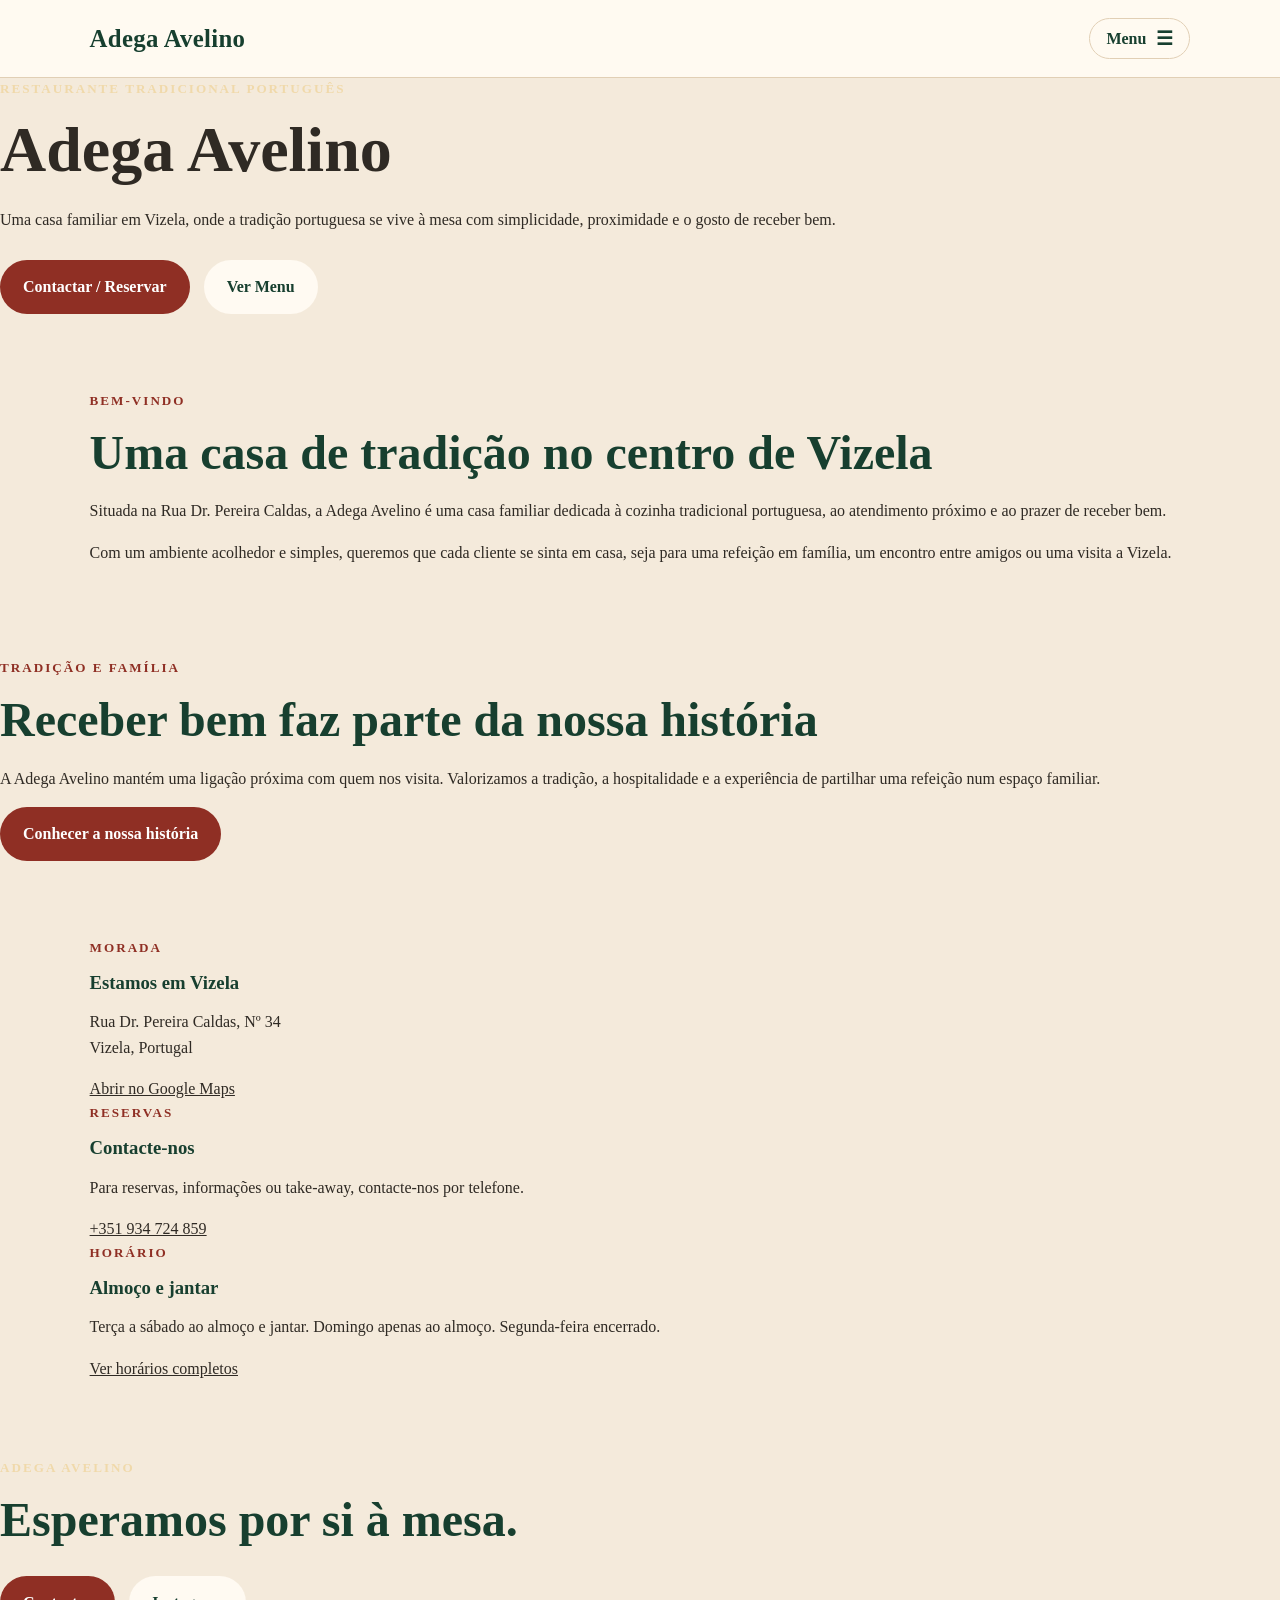
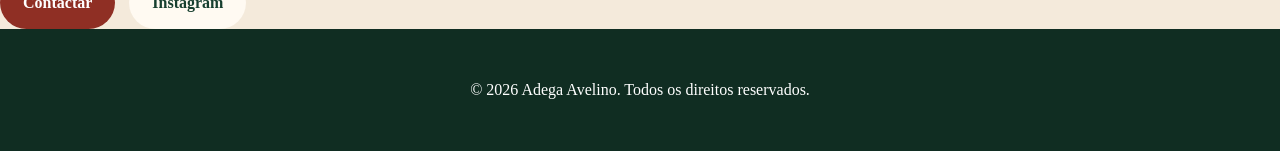
==== commit 647dcff3: "Update index.html" ====
--- a/index.html
+++ b/index.html
@@ -8,7 +8,7 @@
 
   <meta
     name="description"
-    content="Adega Avelino, restaurante tradicional português em Vizela. Cozinha familiar, assados, bacalhau, Tripas à Moda do Porto e take-away."
+    content="Adega Avelino, restaurante tradicional português em Vizela. Uma casa familiar, acolhedora e dedicada à tradição portuguesa."
   />
 
   <link rel="stylesheet" href="assets/css/styles.css" />
@@ -51,86 +51,86 @@
   </div>
 
   <main>
-    <section class="hero home-hero">
-      <div class="hero-card">
+    <section class="classic-hero">
+      <div class="classic-hero-content">
         <p class="eyebrow">Restaurante tradicional português</p>
 
-        <h1>Tradição portuguesa no coração de Vizela</h1>
+        <h1>Adega Avelino</h1>
 
-        <p>
-          Uma casa familiar onde a cozinha portuguesa se serve com tempo,
-          sabor e vontade de receber bem.
+        <p class="classic-hero-subtitle">
+          Uma casa familiar em Vizela, onde a tradição portuguesa se vive à mesa
+          com simplicidade, proximidade e o gosto de receber bem.
         </p>
 
         <div class="hero-buttons">
-          <a href="menu.html" class="btn btn-primary">Ver Menu</a>
-          <a href="contactos.html" class="btn btn-secondary">Reservar Mesa</a>
+          <a href="contactos.html" class="btn btn-primary">Contactar / Reservar</a>
+          <a href="menu.html" class="btn btn-secondary">Ver Menu</a>
         </div>
       </div>
     </section>
 
-    <section class="section home-opening">
-      <div class="home-opening-text">
-        <p class="eyebrow dark">Adega Avelino</p>
-        <h2>Uma mesa portuguesa, feita de tradição e família</h2>
+    <section class="section classic-welcome">
+      <div class="classic-section-title">
+        <p class="eyebrow dark">Bem-vindo</p>
+        <h2>Uma casa de tradição no centro de Vizela</h2>
       </div>
 
-      <div class="home-opening-copy">
+      <div class="classic-text-box">
         <p>
-          Na Adega Avelino, mantemos viva a cozinha tradicional portuguesa
-          num ambiente acolhedor e familiar. Entre assados, bacalhau,
-          Tripas à Moda do Porto e outros pratos caseiros, cada refeição
-          é pensada para lembrar o sabor de sempre.
+          Situada na Rua Dr. Pereira Caldas, a Adega Avelino é uma casa familiar
+          dedicada à cozinha tradicional portuguesa, ao atendimento próximo e ao
+          prazer de receber bem.
+        </p>
+
+        <p>
+          Com um ambiente acolhedor e simples, queremos que cada cliente se sinta
+          em casa, seja para uma refeição em família, um encontro entre amigos ou
+          uma visita a Vizela.
         </p>
       </div>
     </section>
 
-    <section class="section home-feature">
-      <div class="home-feature-card">
-        <p class="eyebrow dark">A nossa cozinha</p>
-        <h2>Pratos tradicionais, bem servidos e cheios de sabor</h2>
+    <section class="classic-split">
+      <div class="classic-split-image" aria-label="Adega Avelino"></div>
+
+      <div class="classic-split-content">
+        <p class="eyebrow dark">Tradição e família</p>
+        <h2>Receber bem faz parte da nossa história</h2>
+
         <p>
-          A nossa cozinha valoriza os pratos portugueses que atravessam gerações:
-          comida honesta, familiar e preparada com dedicação.
+          A Adega Avelino mantém uma ligação próxima com quem nos visita.
+          Valorizamos a tradição, a hospitalidade e a experiência de partilhar
+          uma refeição num espaço familiar.
         </p>
 
-        <a href="menu.html" class="btn btn-primary">Conhecer especialidades</a>
-      </div>
-
-      <div class="home-specialties">
-        <article>
-          <span>01</span>
-          <h3>Assados tradicionais</h3>
-          <p>Pratos de forno preparados com tempo, sabor e tradição.</p>
-        </article>
-
-        <article>
-          <span>02</span>
-          <h3>Tripas à Moda do Porto</h3>
-          <p>Um clássico da gastronomia portuguesa, cheio de carácter.</p>
-        </article>
-
-        <article>
-          <span>03</span>
-          <h3>Bacalhau</h3>
-          <p>Presença indispensável à mesa portuguesa, preparado à nossa maneira.</p>
-        </article>
+        <a href="sobre.html" class="btn btn-primary">Conhecer a nossa história</a>
       </div>
     </section>
 
-    <section class="home-banner">
-      <div>
-        <p class="eyebrow">Em Vizela</p>
-        <h2>Uma casa simples, acolhedora e feita para receber</h2>
+    <section class="section classic-info">
+      <article>
+        <p class="eyebrow dark">Morada</p>
+        <h3>Estamos em Vizela</h3>
+        <p>Rua Dr. Pereira Caldas, Nº 34<br>Vizela, Portugal</p>
+        <a
+          href="https://maps.app.goo.gl/jkGXT7H3oTZgTaAMA"
+          target="_blank"
+          rel="noopener noreferrer"
+        >
+          Abrir no Google Maps
+        </a>
+      </article>
+
+      <article>
+        <p class="eyebrow dark">Reservas</p>
+        <h3>Contacte-nos</h3>
         <p>
-          Seja para um almoço em família, um jantar entre amigos ou uma refeição
-          tradicional, esperamos por si na Rua Dr. Pereira Caldas, Nº 34.
+          Para reservas, informações ou take-away, contacte-nos por telefone.
         </p>
-      </div>
-    </section>
+        <a href="tel:+351934724859">+351 934 724 859</a>
+      </article>
 
-    <section class="section home-info">
-      <article class="home-info-card">
+      <article>
         <p class="eyebrow dark">Horário</p>
         <h3>Almoço e jantar</h3>
         <p>
@@ -139,46 +139,17 @@
         </p>
         <a href="contactos.html">Ver horários completos</a>
       </article>
-
-      <article class="home-info-card">
-        <p class="eyebrow dark">Take-away</p>
-        <h3>Também para levar</h3>
-        <p>
-          Pode encomendar por telefone e levantar no restaurante.
-          Contacte-nos para saber a disponibilidade.
-        </p>
-        <a href="tel:+351934724859">+351 934 724 859</a>
-      </article>
-
-      <article class="home-info-card">
-        <p class="eyebrow dark">Localização</p>
-        <h3>No centro de Vizela</h3>
-        <p>
-          Estamos na Rua Dr. Pereira Caldas, Nº 34, em Vizela.
-        </p>
-        <a
-          href="https://maps.app.goo.gl/jkGXT7H3oTZgTaAMA"
-          target="_blank"
-          rel="noopener noreferrer"
-        >
-          Abrir no Google Maps
-        </a>
-      </article>
     </section>
 
-    <section class="home-final-cta">
-      <div>
-        <p class="eyebrow">Reservas</p>
-        <h2>Reserve a sua mesa</h2>
-        <p>
-          Para reservas, informações ou encomendas de take-away,
-          contacte-nos por telefone.
-        </p>
+    <section class="classic-final">
+      <p class="eyebrow">Adega Avelino</p>
+      <h2>Esperamos por si à mesa.</h2>
 
-        <div class="hero-buttons">
-          <a href="tel:+351934724859" class="btn btn-primary">Ligar agora</a>
-          <a href="contactos.html" class="btn btn-secondary">Ver contactos</a>
-        </div>
+      <div class="hero-buttons">
+        <a href="contactos.html" class="btn btn-primary">Contactar</a>
+        <a href="https://www.instagram.com/adega.avelino" target="_blank" rel="noopener noreferrer" class="btn btn-secondary">
+          Instagram
+        </a>
       </div>
     </section>
   </main>
--- a/assets/css/styles.css
+++ b/assets/css/styles.css
@@ -842,3 +842,186 @@
     grid-template-columns: 1fr;
   }
 }
+
+/* Homepage refinada */
+
+.home-hero {
+  min-height: 78vh;
+}
+
+.home-opening {
+  display: grid;
+  grid-template-columns: 0.9fr 1.1fr;
+  gap: 42px;
+  align-items: start;
+  background: var(--cream);
+}
+
+.home-opening-text h2 {
+  max-width: 620px;
+}
+
+.home-opening-copy {
+  background: var(--paper);
+  border: 1px solid var(--border);
+  border-radius: 24px;
+  padding: 34px;
+  box-shadow: var(--shadow);
+}
+
+.home-opening-copy p {
+  margin: 0;
+  color: var(--muted);
+  font-size: 1.15rem;
+}
+
+.home-feature {
+  display: grid;
+  grid-template-columns: 0.9fr 1.1fr;
+  gap: 28px;
+  align-items: stretch;
+  padding-top: 0;
+}
+
+.home-feature-card {
+  background: var(--green);
+  color: white;
+  border-radius: 28px;
+  padding: 42px;
+  box-shadow: var(--shadow);
+}
+
+.home-feature-card h2 {
+  color: white;
+}
+
+.home-feature-card p {
+  color: #efe5d4;
+  font-size: 1.08rem;
+}
+
+.home-specialties {
+  display: grid;
+  gap: 18px;
+}
+
+.home-specialties article {
+  background: var(--paper);
+  border: 1px solid var(--border);
+  border-radius: 24px;
+  padding: 28px;
+  box-shadow: var(--shadow);
+}
+
+.home-specialties span {
+  display: inline-block;
+  color: var(--gold);
+  font-weight: bold;
+  margin-bottom: 10px;
+}
+
+.home-specialties p {
+  color: var(--muted);
+  margin-bottom: 0;
+}
+
+.home-banner {
+  min-height: 46vh;
+  display: flex;
+  align-items: center;
+  padding: 80px 7%;
+  background:
+    linear-gradient(90deg, rgba(23, 63, 47, 0.92), rgba(23, 63, 47, 0.62)),
+    url("../images/foto_adega.jpeg");
+  background-size: cover;
+  background-position: center;
+  color: white;
+}
+
+.home-banner div {
+  max-width: 760px;
+}
+
+.home-banner h2 {
+  color: white;
+}
+
+.home-banner p {
+  max-width: 680px;
+  color: #f4eadb;
+  font-size: 1.12rem;
+}
+
+.home-info {
+  display: grid;
+  grid-template-columns: repeat(3, 1fr);
+  gap: 22px;
+}
+
+.home-info-card {
+  background: var(--paper);
+  border: 1px solid var(--border);
+  border-radius: 24px;
+  padding: 30px;
+  box-shadow: var(--shadow);
+}
+
+.home-info-card p {
+  color: var(--muted);
+}
+
+.home-info-card a {
+  color: var(--wine);
+  font-weight: bold;
+  text-decoration: none;
+}
+
+.home-final-cta {
+  padding: 86px 7%;
+  background: var(--green);
+  color: white;
+  text-align: center;
+}
+
+.home-final-cta div {
+  max-width: 760px;
+  margin: 0 auto;
+}
+
+.home-final-cta h2 {
+  color: white;
+}
+
+.home-final-cta p {
+  color: #f4eadb;
+  font-size: 1.12rem;
+}
+
+.home-final-cta .hero-buttons {
+  justify-content: center;
+}
+
+@media (max-width: 850px) {
+  .home-hero {
+    min-height: auto;
+  }
+
+  .home-opening,
+  .home-feature,
+  .home-info {
+    grid-template-columns: 1fr;
+  }
+
+  .home-feature-card {
+    padding: 32px;
+  }
+
+  .home-banner {
+    min-height: auto;
+    padding: 62px 6%;
+  }
+
+  .home-final-cta {
+    padding: 62px 6%;
+  }
+}
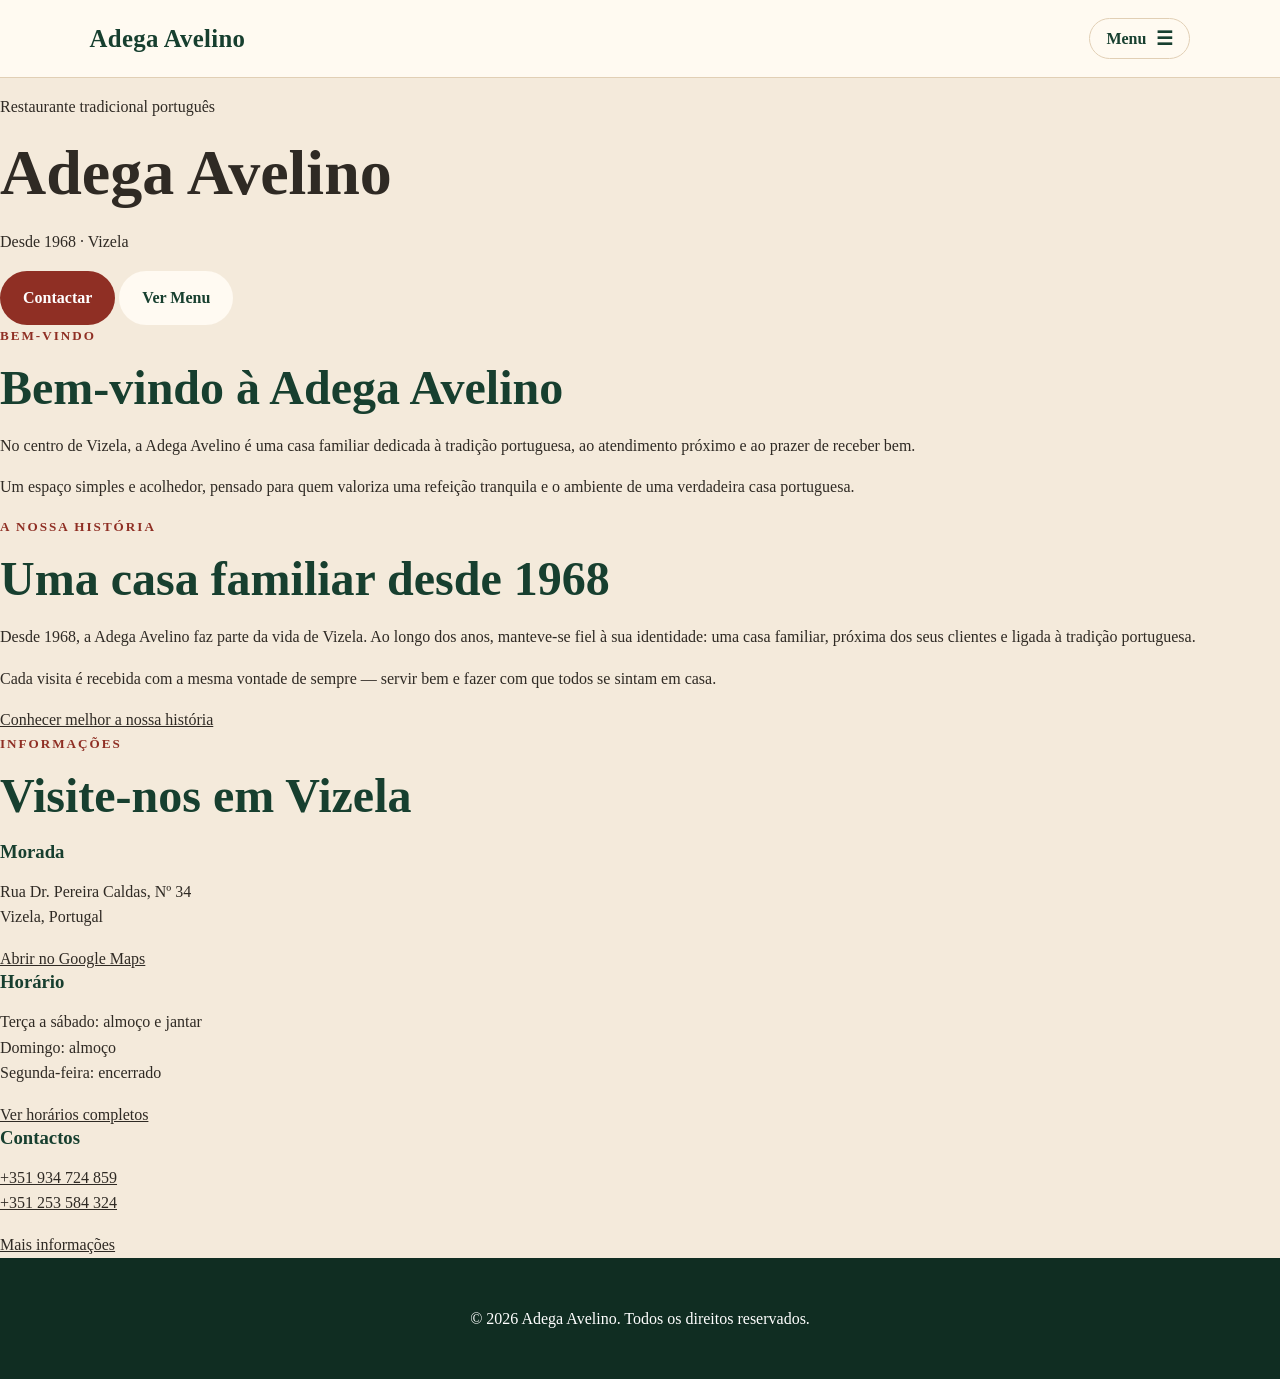
==== commit 8d58d4f5: "homepage estrutura classica" ====
--- a/index.html
+++ b/index.html
@@ -8,7 +8,7 @@
 
   <meta
     name="description"
-    content="Adega Avelino, restaurante tradicional português em Vizela. Uma casa familiar, acolhedora e dedicada à tradição portuguesa."
+    content="Adega Avelino, restaurante tradicional português em Vizela desde 1968. Uma casa familiar dedicada à tradição, ao atendimento próximo e ao prazer de receber bem."
   />
 
   <link rel="stylesheet" href="assets/css/styles.css" />
@@ -51,105 +51,103 @@
   </div>
 
   <main>
-    <section class="classic-hero">
-      <div class="classic-hero-content">
-        <p class="eyebrow">Restaurante tradicional português</p>
+    <section class="home-classic-hero">
+      <div class="home-classic-hero-inner">
+        <p class="home-kicker">Restaurante tradicional português</p>
+        <h1>Adega Avelino</h1>
+        <p class="home-meta">Desde 1968 · Vizela</p>
 
-        <h1>Adega Avelino</h1>
-
-        <p class="classic-hero-subtitle">
-          Uma casa familiar em Vizela, onde a tradição portuguesa se vive à mesa
-          com simplicidade, proximidade e o gosto de receber bem.
-        </p>
-
-        <div class="hero-buttons">
-          <a href="contactos.html" class="btn btn-primary">Contactar / Reservar</a>
+        <div class="home-hero-actions">
+          <a href="contactos.html" class="btn btn-primary">Contactar</a>
           <a href="menu.html" class="btn btn-secondary">Ver Menu</a>
         </div>
       </div>
     </section>
 
-    <section class="section classic-welcome">
-      <div class="classic-section-title">
+    <section class="home-welcome">
+      <div class="home-section-heading">
         <p class="eyebrow dark">Bem-vindo</p>
-        <h2>Uma casa de tradição no centro de Vizela</h2>
+        <h2>Bem-vindo à Adega Avelino</h2>
       </div>
 
-      <div class="classic-text-box">
+      <div class="home-welcome-text">
         <p>
-          Situada na Rua Dr. Pereira Caldas, a Adega Avelino é uma casa familiar
-          dedicada à cozinha tradicional portuguesa, ao atendimento próximo e ao
-          prazer de receber bem.
+          No centro de Vizela, a Adega Avelino é uma casa familiar dedicada à
+          tradição portuguesa, ao atendimento próximo e ao prazer de receber bem.
         </p>
 
         <p>
-          Com um ambiente acolhedor e simples, queremos que cada cliente se sinta
-          em casa, seja para uma refeição em família, um encontro entre amigos ou
-          uma visita a Vizela.
+          Um espaço simples e acolhedor, pensado para quem valoriza uma refeição
+          tranquila e o ambiente de uma verdadeira casa portuguesa.
         </p>
       </div>
     </section>
 
-    <section class="classic-split">
-      <div class="classic-split-image" aria-label="Adega Avelino"></div>
+    <section class="home-history">
+      <div class="home-history-image"></div>
 
-      <div class="classic-split-content">
-        <p class="eyebrow dark">Tradição e família</p>
-        <h2>Receber bem faz parte da nossa história</h2>
+      <div class="home-history-text">
+        <p class="eyebrow dark">A nossa história</p>
+        <h2>Uma casa familiar desde 1968</h2>
 
         <p>
-          A Adega Avelino mantém uma ligação próxima com quem nos visita.
-          Valorizamos a tradição, a hospitalidade e a experiência de partilhar
-          uma refeição num espaço familiar.
+          Desde 1968, a Adega Avelino faz parte da vida de Vizela. Ao longo dos
+          anos, manteve-se fiel à sua identidade: uma casa familiar, próxima dos
+          seus clientes e ligada à tradição portuguesa.
         </p>
 
-        <a href="sobre.html" class="btn btn-primary">Conhecer a nossa história</a>
+        <p>
+          Cada visita é recebida com a mesma vontade de sempre — servir bem e
+          fazer com que todos se sintam em casa.
+        </p>
+
+        <a href="sobre.html" class="text-link">Conhecer melhor a nossa história</a>
       </div>
     </section>
 
-    <section class="section classic-info">
-      <article>
-        <p class="eyebrow dark">Morada</p>
-        <h3>Estamos em Vizela</h3>
-        <p>Rua Dr. Pereira Caldas, Nº 34<br>Vizela, Portugal</p>
-        <a
-          href="https://maps.app.goo.gl/jkGXT7H3oTZgTaAMA"
-          target="_blank"
-          rel="noopener noreferrer"
-        >
-          Abrir no Google Maps
-        </a>
-      </article>
+    <section class="home-info-simple">
+      <div class="home-section-heading center">
+        <p class="eyebrow dark">Informações</p>
+        <h2>Visite-nos em Vizela</h2>
+      </div>
 
-      <article>
-        <p class="eyebrow dark">Reservas</p>
-        <h3>Contacte-nos</h3>
-        <p>
-          Para reservas, informações ou take-away, contacte-nos por telefone.
-        </p>
-        <a href="tel:+351934724859">+351 934 724 859</a>
-      </article>
+      <div class="home-info-columns">
+        <article>
+          <h3>Morada</h3>
+          <p>
+            Rua Dr. Pereira Caldas, Nº 34<br>
+            Vizela, Portugal
+          </p>
 
-      <article>
-        <p class="eyebrow dark">Horário</p>
-        <h3>Almoço e jantar</h3>
-        <p>
-          Terça a sábado ao almoço e jantar. Domingo apenas ao almoço.
-          Segunda-feira encerrado.
-        </p>
-        <a href="contactos.html">Ver horários completos</a>
-      </article>
-    </section>
+          <a
+            href="https://maps.app.goo.gl/jkGXT7H3oTZgTaAMA"
+            target="_blank"
+            rel="noopener noreferrer"
+          >
+            Abrir no Google Maps
+          </a>
+        </article>
 
-    <section class="classic-final">
-      <p class="eyebrow">Adega Avelino</p>
-      <h2>Esperamos por si à mesa.</h2>
+        <article>
+          <h3>Horário</h3>
+          <p>
+            Terça a sábado: almoço e jantar<br>
+            Domingo: almoço<br>
+            Segunda-feira: encerrado
+          </p>
 
-      <div class="hero-buttons">
-        <a href="contactos.html" class="btn btn-primary">Contactar</a>
-        <a href="https://www.instagram.com/adega.avelino" target="_blank" rel="noopener noreferrer" class="btn btn-secondary">
-          Instagram
-        </a>
+          <a href="contactos.html">Ver horários completos</a>
+        </article>
+
+        <article>
+          <h3>Contactos</h3>
+          <p>
+            <a href="tel:+351934724859">+351 934 724 859</a><br>
+            <a href="tel:+351253584324">+351 253 584 324</a>
+          </p>
+
+          <a href="contactos.html">Mais informações</a>
+        </article>
       </div>
     </section>
   </main>
--- a/assets/css/styles.css
+++ b/assets/css/styles.css
@@ -1025,3 +1025,175 @@
     padding: 62px 6%;
   }
 }
+
+/* Homepage clássica */
+
+.classic-hero {
+  min-height: 78vh;
+  display: flex;
+  align-items: center;
+  justify-content: center;
+  padding: 90px 7%;
+  text-align: center;
+  background:
+    linear-gradient(rgba(23, 63, 47, 0.74), rgba(23, 63, 47, 0.74)),
+    url("../images/foto_adega.jpeg");
+  background-size: cover;
+  background-position: center;
+  color: white;
+}
+
+.classic-hero-content {
+  max-width: 860px;
+}
+
+.classic-hero h1 {
+  font-size: clamp(3.4rem, 8vw, 7rem);
+  margin-bottom: 20px;
+  color: white;
+}
+
+.classic-hero-subtitle {
+  max-width: 720px;
+  margin: 0 auto;
+  font-size: 1.25rem;
+  color: #f4eadb;
+}
+
+.classic-hero .hero-buttons {
+  justify-content: center;
+}
+
+.classic-welcome {
+  display: grid;
+  grid-template-columns: 0.9fr 1.1fr;
+  gap: 44px;
+  align-items: start;
+}
+
+.classic-section-title h2 {
+  max-width: 620px;
+}
+
+.classic-text-box {
+  background: var(--paper);
+  border: 1px solid var(--border);
+  border-radius: 24px;
+  padding: 36px;
+  box-shadow: var(--shadow);
+}
+
+.classic-text-box p {
+  color: var(--muted);
+  font-size: 1.12rem;
+}
+
+.classic-text-box p:first-child {
+  margin-top: 0;
+}
+
+.classic-text-box p:last-child {
+  margin-bottom: 0;
+}
+
+.classic-split {
+  display: grid;
+  grid-template-columns: 1fr 1fr;
+  min-height: 520px;
+  background: var(--paper);
+}
+
+.classic-split-image {
+  background:
+    linear-gradient(rgba(23, 63, 47, 0.12), rgba(23, 63, 47, 0.12)),
+    url("../images/foto_adega.jpeg");
+  background-size: cover;
+  background-position: center;
+}
+
+.classic-split-content {
+  padding: 80px 7%;
+  display: flex;
+  flex-direction: column;
+  justify-content: center;
+}
+
+.classic-split-content p {
+  color: var(--muted);
+  font-size: 1.12rem;
+  max-width: 620px;
+}
+
+.classic-split-content .btn {
+  width: fit-content;
+  margin-top: 18px;
+}
+
+.classic-info {
+  display: grid;
+  grid-template-columns: repeat(3, 1fr);
+  gap: 22px;
+}
+
+.classic-info article {
+  background: var(--paper);
+  border: 1px solid var(--border);
+  border-radius: 24px;
+  padding: 30px;
+  box-shadow: var(--shadow);
+}
+
+.classic-info p {
+  color: var(--muted);
+}
+
+.classic-info a {
+  color: var(--wine);
+  font-weight: bold;
+  text-decoration: none;
+}
+
+.classic-final {
+  padding: 90px 7%;
+  text-align: center;
+  background: var(--green);
+  color: white;
+}
+
+.classic-final h2 {
+  color: white;
+  font-size: clamp(2.4rem, 5vw, 4.5rem);
+}
+
+.classic-final .hero-buttons {
+  justify-content: center;
+}
+
+@media (max-width: 850px) {
+  .classic-hero {
+    min-height: auto;
+    padding: 72px 6%;
+  }
+
+  .classic-welcome,
+  .classic-split,
+  .classic-info {
+    grid-template-columns: 1fr;
+  }
+
+  .classic-split {
+    min-height: auto;
+  }
+
+  .classic-split-image {
+    min-height: 320px;
+  }
+
+  .classic-split-content {
+    padding: 56px 6%;
+  }
+
+  .classic-final {
+    padding: 68px 6%;
+  }
+}
